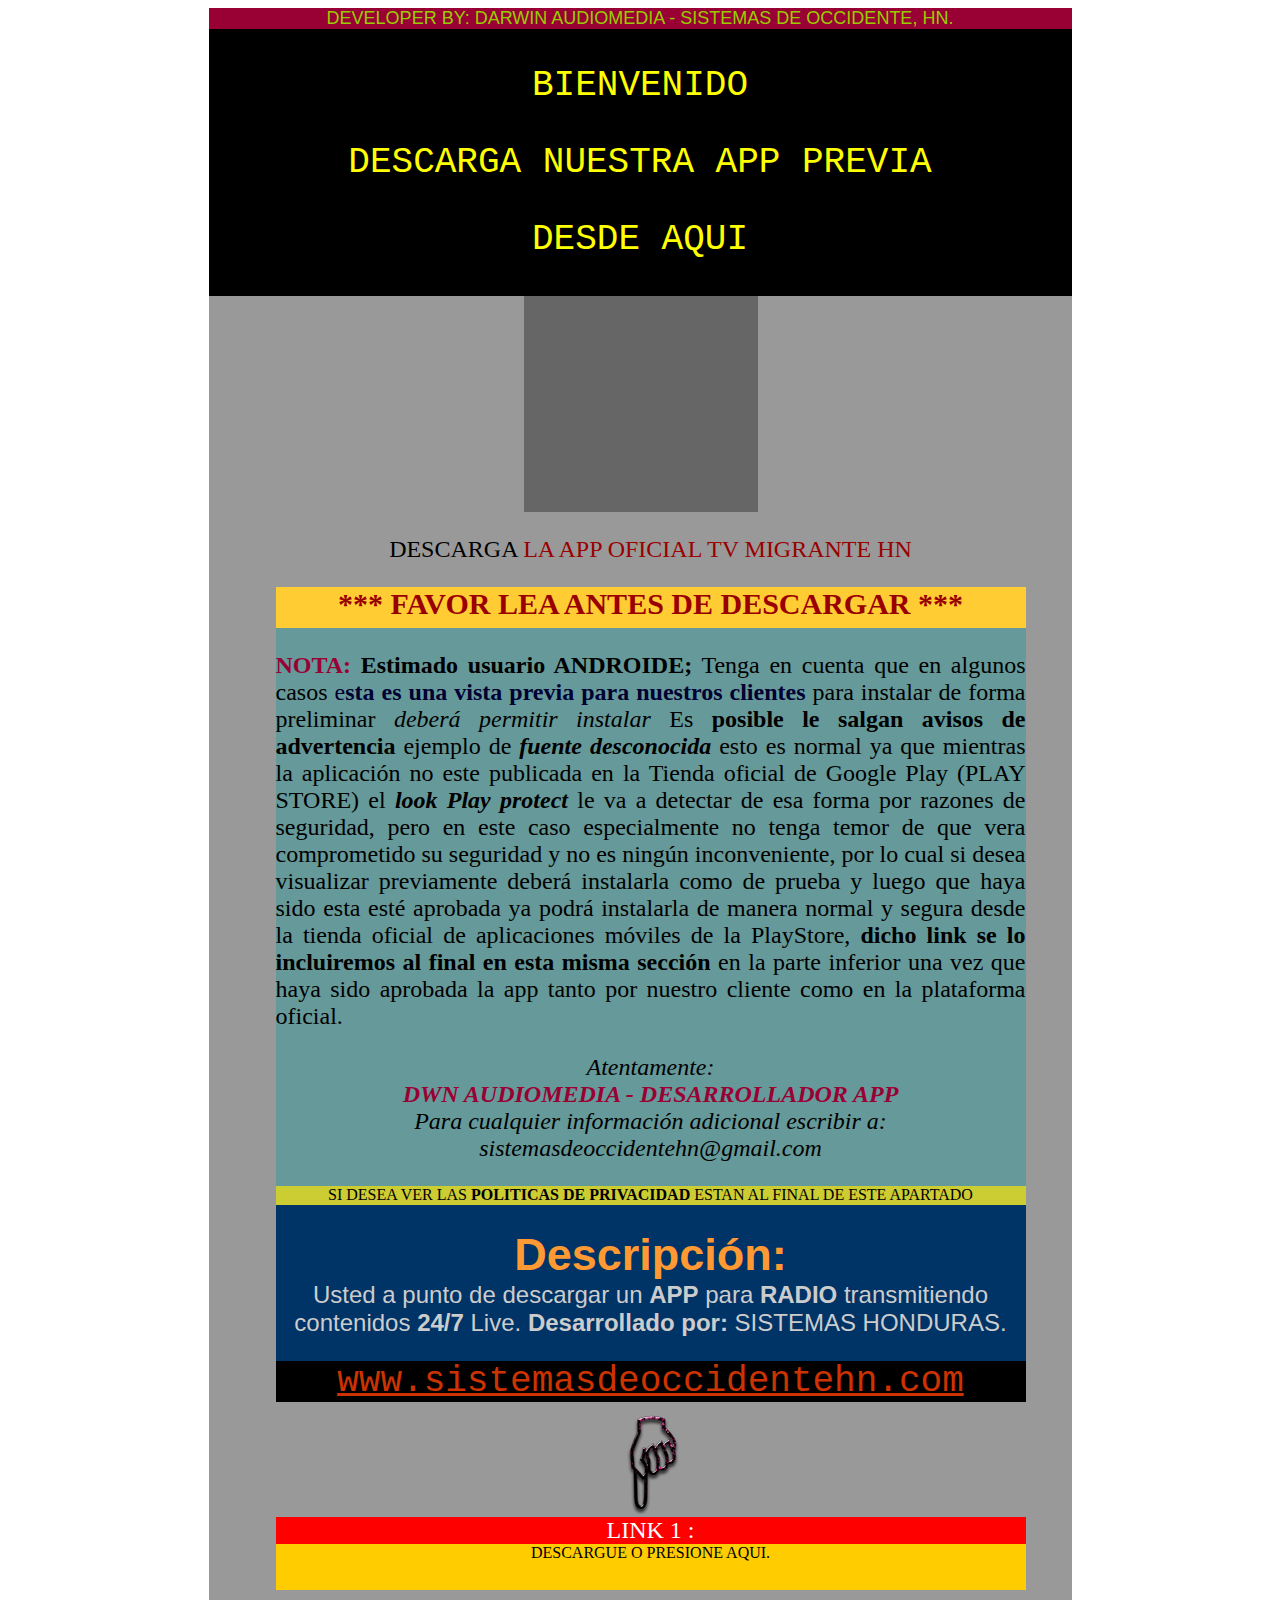
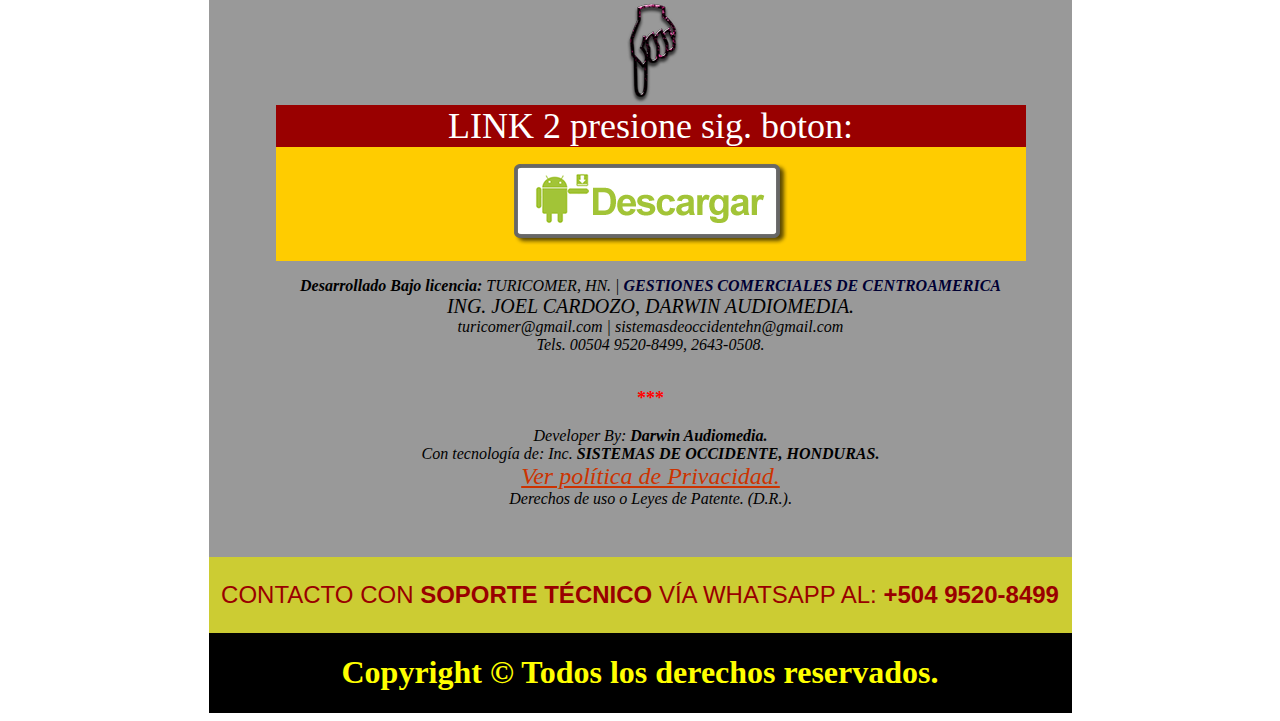
==== app_descarga.html @ 4fcd5152 "c" ====
<!DOCTYPE html PUBLIC "-//W3C//DTD XHTML 1.0 Transitional//EN" "http://www.w3.org/TR/xhtml1/DTD/xhtml1-transitional.dtd">
<html xmlns="http://www.w3.org/1999/xhtml">
<head>
<meta http-equiv="Content-Type" content="text/html; charset=iso-8859-1" />
<title>Descarga nuestra APP MOVIL aqui:</title>
<style type="text/css">
<!--
.Estilo1 {
	font-family: "Courier New", Courier, monospace;
	font-size: 36px;
	color: #FFFF00;
}
.Estilo2 {font-size: 24px}
.Estilo3 {color: #990033}
.Estilo5 {
	font-family: Arial, Helvetica, sans-serif;
	font-size: 24px;
}
.Estilo7 {
	color: #FFFF00;
	font-family: Georgia, "Times New Roman", Times, serif;
}
.Estilo13 {
	font-family: Geneva, Arial, Helvetica, sans-serif;
	font-size: 18px;
	color: #99CC00;
}
.Estilo15 {font-size: 24px; color: #FFFFFF; }
.Estilo21 {
	color: #FF0000;
	font-size: 18px;
	font-weight: bold;
}
.Estilo22 {
	font-family: Geneva, Arial, Helvetica, sans-serif;
	color: #990000;
	font-size: 24px;
}
.Estilo27 {color: #000033}
body {
	background-image: url(oriental-tiles.png);
}
.Estilo30 {color: #000033; font-weight: bold; }
.Estilo32 {
	color: #990000;
	font-size: 30px;
	font-weight: bold;
}
.Estilo34 {font-size: 36px; color: #FFFFFF; }
a:link {
	color: #CC3300;
}
.Estilo35 {
	font-size: 20px;
	font-style: italic;
}
.Estilo36 {color: #CCCCCC}
.Estilo38 {
	font-size: 45px;
	font-weight: bold;
	color: #FF9933;
}
.Estilo39 {font-size: 40px}
.Estilo40 {color: #990000}
-->
</style>
</head>

<body>
<div align="center">
  <table width="863" border="0" cellpadding="0" cellspacing="0" bgcolor="#999999">
    <!--DWLayoutTable-->
    <tr>
      <td height="21" colspan="7" valign="top" bgcolor="#990033"><div align="center" class="Estilo13">DEVELOPER BY: DARWIN AUDIOMEDIA - SISTEMAS DE OCCIDENTE, HN. </div></td>
    </tr>
    <tr>
      <td height="155" colspan="7" valign="top" bgcolor="#000000"><div align="center" class="Estilo1">
        <p>BIENVENIDO</p>
          <p>DESCARGA NUESTRA APP PREVIA </p>
          <p>DESDE AQUI </p>
      </div></td>
    </tr>
    <tr>
      <td width="67" height="216">&nbsp;</td>
      <td width="248">&nbsp;</td>
      <td colspan="3" valign="top" bgcolor="#666666"><p align="center">&nbsp;</p></td>
      <td width="268">&nbsp;</td>
      <td width="46">&nbsp;</td>
    </tr>
    <tr>
      <td height="73">&nbsp;</td>
      <td colspan="5" valign="top"><div align="center" class="Estilo2">
        <p>DESCARGA <span class="Estilo40">LA APP OFICIAL TV MIGRANTE HN <strong> </strong></span></p>
        </div></td>
      <td>&nbsp;</td>
    </tr>
    <tr>
      <td height="41">&nbsp;</td>
      <td colspan="5" valign="top" bgcolor="#FFCC33"><div align="center"><span class="Estilo32">*** FAVOR LEA ANTES DE DESCARGAR ***</span></div></td>
      <td>&nbsp;</td>
    </tr>
    
    
    
    <tr>
      <td height="508">&nbsp;</td>
      <td colspan="5" valign="top" bgcolor="#669999"><div align="center" class="Estilo2">
        <p align="justify"><span class="Estilo3"><strong>NOTA: </strong></span><strong>Estimado usuario ANDROIDE;</strong> Tenga en cuenta que en algunos casos <span class="Estilo27">e<strong>sta  es una vista previa para nuestros clientes</strong></span> para instalar de forma preliminar <em>deber&aacute;  permitir instalar</em> Es <strong>posible le salgan avisos de advertencia</strong> ejemplo de <strong><em>fuente  desconocida</em></strong> esto es normal ya que mientras la aplicaci&oacute;n no este  publicada en la Tienda oficial de Google Play (PLAY STORE) el <strong><em>look Play  protect</em></strong> le va a detectar de esa forma por razones de seguridad, pero en  este caso especialmente no tenga temor de que vera comprometido su seguridad y  no es ning&uacute;n inconveniente, por lo cual si desea visualizar previamente deber&aacute;  instalarla como de prueba y luego que haya sido esta est&eacute; aprobada ya podr&aacute;  instalarla de manera normal y segura desde la tienda oficial de aplicaciones m&oacute;viles  de la PlayStore, <strong>dicho link se lo incluiremos al final en esta misma secci&oacute;n </strong>en  la parte inferior una vez que haya sido aprobada la app tanto por nuestro  cliente como en la plataforma oficial.</p>
          <p><em>Atentamente: </em><br />
            <span class="Estilo3"><strong><em>DWN  AUDIOMEDIA - DESARROLLADOR APP </em></strong></span><br />
          <em>Para  cualquier informaci&oacute;n adicional escribir a: sistemasdeoccidentehn@gmail.com</em></p>
      </div></td>
      <td>&nbsp;</td>
    </tr>
    
    <tr>
      <td height="19">&nbsp;</td>
      <td colspan="5" valign="top" bgcolor="#CCCC33"><div align="center">SI DESEA VER LAS <strong>POLITICAS DE PRIVACIDAD</strong> ESTAN AL FINAL DE ESTE APARTADO </div></td>
      <td>&nbsp;</td>
    </tr>
    <tr>
      <td height="111">&nbsp;</td>
      <td colspan="5" valign="top" bgcolor="#003366"><p align="center" class="Estilo5"><span class="Estilo38">Descripci&oacute;n:</span> <br />
      <span class="Estilo36">Usted a punto de descargar un <strong>APP</strong> para <strong>RADIO </strong>  transmitiendo contenidos <strong>24/7</strong> Live. <strong>Desarrollado por:</strong> SISTEMAS HONDURAS.</span> <a href="https://sistemashonduras.webcindario.com/" target="_blank"></a> </p></td>
      <td>&nbsp;</td>
    </tr>
    <tr>
      <td height="39">&nbsp;</td>
      <td colspan="5" valign="top" bgcolor="#000000"><div align="center"><a href="https://sistemashonduras.webcindario.com/" target="_blank" class="Estilo1">www.sistemasdeoccidentehn.com</a></div></td>
      <td>&nbsp;</td>
    </tr>
    <tr>
      <td height="115">&nbsp;</td>
      <td>&nbsp;</td>
      <td width="67">&nbsp;</td>
      <td width="122" valign="top"><img src="img_appgeneral/descarg_dedo.png" width="122" height="115" /></td>
      <td width="45">&nbsp;</td>
      <td>&nbsp;</td>
      <td>&nbsp;</td>
    </tr>
    <tr>
      <td height="27">&nbsp;</td>
      <td colspan="5" valign="top" bgcolor="#FF0000"><div align="center"><span class="Estilo15">LINK 1 :</span></div></td>
      <td>&nbsp;</td>
    </tr>
    <tr>
      <td height="46">&nbsp;</td>
      <td colspan="5" valign="top" bgcolor="#FFCC00"><div align="center">DESCARGUE O PRESIONE AQUI. </div></td>
    <td>&nbsp;</td>
    </tr>
    <tr>
      <td height="115">&nbsp;</td>
      <td>&nbsp;</td>
      <td>&nbsp;</td>
      <td valign="top"><img src="img_appgeneral/descarg_dedo.png" width="122" height="115" /></td>
      <td>&nbsp;</td>
      <td>&nbsp;</td>
      <td>&nbsp;</td>
    </tr>
    <tr>
      <td height="41">&nbsp;</td>
      <td colspan="5" valign="top" bgcolor="#990000"><div align="center"><span class="Estilo34">LINK 2 presione sig. boton:</span></div></td>
      <td>&nbsp;</td>
    </tr>
    <tr>
      <td height="82">&nbsp;</td>
      <td colspan="5" valign="top" bgcolor="#FFCC00"><p align="center"><img src="img_appgeneral/descargar_esapk.png" width="274" height="82" /></p></td>
      <td>&nbsp;</td>
    </tr>
    <tr>
      <td height="79">&nbsp;</td>
      <td colspan="5" valign="top"><p align="center"><em><strong>Desarrollado Bajo licencia: </strong>TURICOMER, HN. | <span class="Estilo30">GESTIONES COMERCIALES DE CENTROAMERICA</span></em><br />
            <span class="Estilo35">ING. JOEL CARDOZO, DARWIN AUDIOMEDIA.</span><br />
            <em>turicomer@gmail.com | sistemasdeoccidentehn@gmail.com</em><br />
            <em>Tels. 00504 9520-8499, 2643-0508.</em></p></td>
      <td>&nbsp;</td>
    </tr>
    <tr>
      <td height="123">&nbsp;</td>
      <td colspan="5" valign="top"><p align="center" class="Estilo21">***</p>        <p align="center"><em>Developer By: <strong>Darwin Audiomedia.</strong></em><br />
            <em>Con tecnolog&iacute;a de: Inc. <strong>SISTEMAS DE  OCCIDENTE, HONDURAS.</strong></em><br />
            <em><a href="privacidad.html" target="_blank" class="Estilo2">Ver pol&iacute;tica de Privacidad.</a></em><br />
            <em>Derechos de uso o Leyes de Patente.  (D.R.)</em>.</p></td>
      <td>&nbsp;</td>
    </tr>
    <tr>
      <td height="33">&nbsp;</td>
      <td>&nbsp;</td>
      <td>&nbsp;</td>
      <td>&nbsp;</td>
      <td>&nbsp;</td>
      <td>&nbsp;</td>
      <td>&nbsp;</td>
    </tr>
    <tr>
      <td height="29" colspan="7" valign="top" bgcolor="#CCCC33"><div align="center" class="Estilo22">
        <p align="center">CONTACTO CON <strong>SOPORTE T&Eacute;CNICO</strong> V&Iacute;A  WHATSAPP AL: <strong>+504 9520-8499</strong></p>
      </div></td>
    </tr>
    <tr>
      <td height="38" colspan="7" valign="top" bgcolor="#000000"><h1 align="center" class="Estilo7">Copyright &copy; Todos los derechos reservados.</h1></td>
    </tr>
  </table>
</div>
</body>
</html>
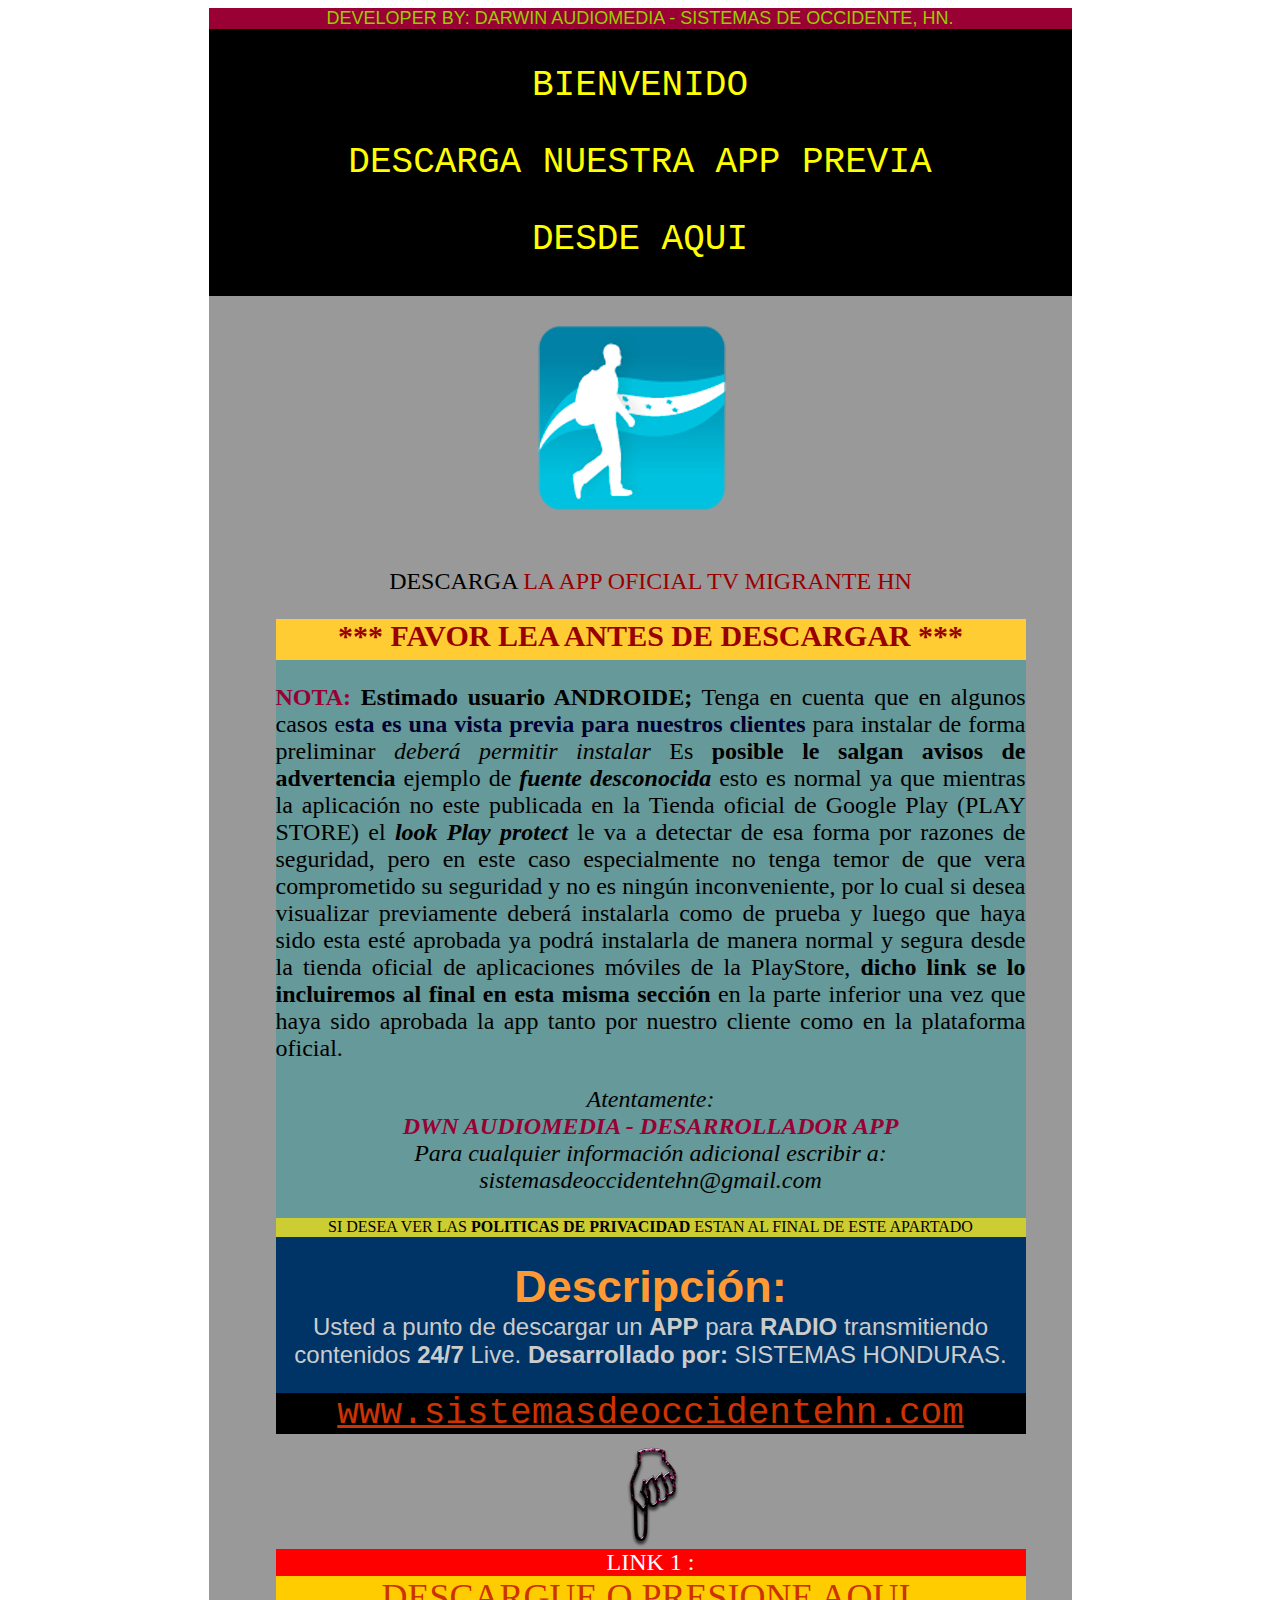
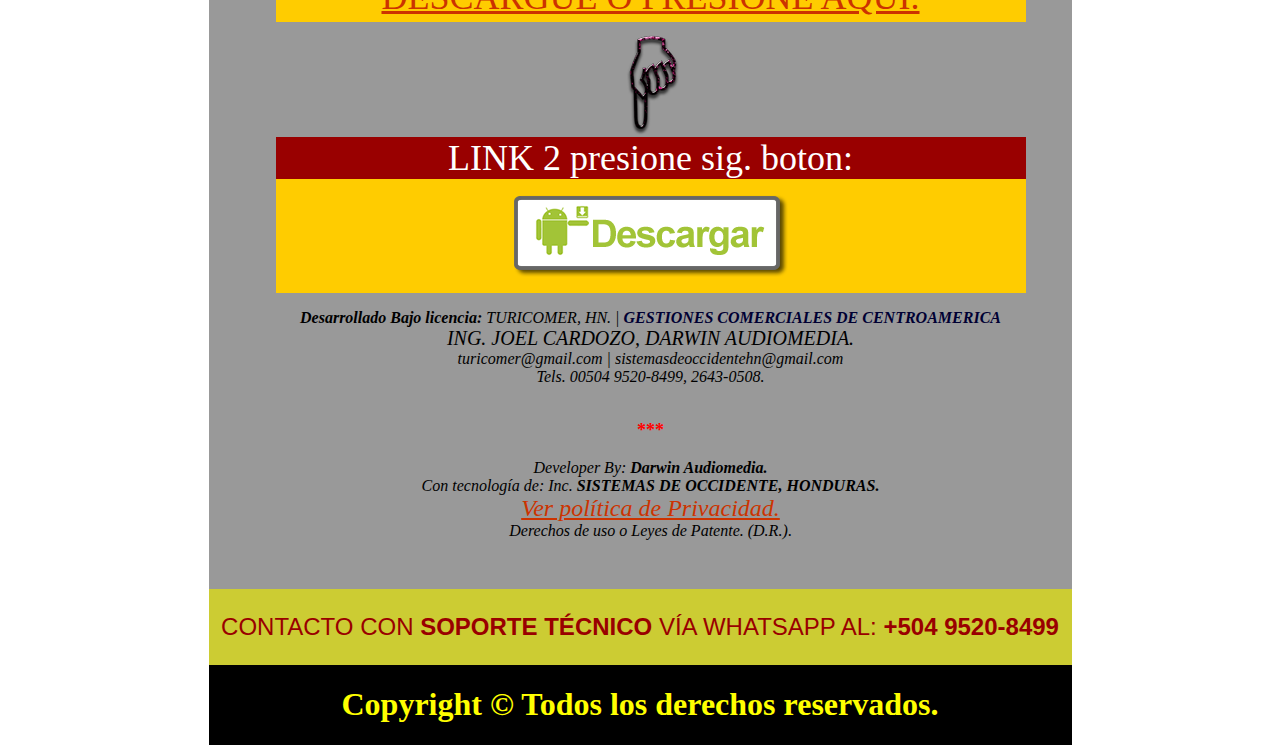
==== commit f4e5979f: "d" ====
--- a/app_descarga.html
+++ b/app_descarga.html
@@ -60,8 +60,8 @@
 	font-weight: bold;
 	color: #FF9933;
 }
-.Estilo39 {font-size: 40px}
 .Estilo40 {color: #990000}
+.Estilo41 {font-size: 36px}
 -->
 </style>
 </head>
@@ -81,12 +81,40 @@
       </div></td>
     </tr>
     <tr>
-      <td width="67" height="216">&nbsp;</td>
-      <td width="248">&nbsp;</td>
-      <td colspan="3" valign="top" bgcolor="#666666"><p align="center">&nbsp;</p></td>
-      <td width="268">&nbsp;</td>
-      <td width="46">&nbsp;</td>
-    </tr>
+      <td width="67" height="6"></td>
+      <td width="256"></td>
+      <td width="59"></td>
+      <td width="122"></td>
+      <td width="19"></td>
+      <td width="294"></td>
+      <td width="46"></td>
+    </tr>
+    <tr>
+      <td height="200"></td>
+      <td></td>
+      <td colspan="3" valign="top"><p align="center"><img src="img_appgeneral/icon2b.png" width="200" height="200" /></p></td>
+      <td>&nbsp;</td>
+      <td></td>
+    </tr>
+    <tr>
+      <td height="10"></td>
+      <td></td>
+      <td></td>
+      <td></td>
+      <td></td>
+      <td></td>
+      <td></td>
+    </tr>
+    
+    
+    
+    
+    
+    
+    
+    
+    
+    
     <tr>
       <td height="73">&nbsp;</td>
       <td colspan="5" valign="top"><div align="center" class="Estilo2">
@@ -132,9 +160,9 @@
     <tr>
       <td height="115">&nbsp;</td>
       <td>&nbsp;</td>
-      <td width="67">&nbsp;</td>
-      <td width="122" valign="top"><img src="img_appgeneral/descarg_dedo.png" width="122" height="115" /></td>
-      <td width="45">&nbsp;</td>
+      <td>&nbsp;</td>
+      <td valign="top"><img src="img_appgeneral/descarg_dedo.png" width="122" height="115" /></td>
+      <td>&nbsp;</td>
       <td>&nbsp;</td>
       <td>&nbsp;</td>
     </tr>
@@ -145,7 +173,7 @@
     </tr>
     <tr>
       <td height="46">&nbsp;</td>
-      <td colspan="5" valign="top" bgcolor="#FFCC00"><div align="center">DESCARGUE O PRESIONE AQUI. </div></td>
+      <td colspan="5" valign="top" bgcolor="#FFCC00"><div align="center" class="Estilo2"><a href="apk/app2097422-6e19gx.apk" class="Estilo41">DESCARGUE O PRESIONE AQUI.</a> </div></td>
     <td>&nbsp;</td>
     </tr>
     <tr>
@@ -164,7 +192,7 @@
     </tr>
     <tr>
       <td height="82">&nbsp;</td>
-      <td colspan="5" valign="top" bgcolor="#FFCC00"><p align="center"><img src="img_appgeneral/descargar_esapk.png" width="274" height="82" /></p></td>
+      <td colspan="5" valign="top" bgcolor="#FFCC00"><p align="center"><a href="apk/app2097422-6e19gx.apk"><img src="img_appgeneral/descargar_esapk.png" width="274" height="82" border="0" /></a></p></td>
       <td>&nbsp;</td>
     </tr>
     <tr>
